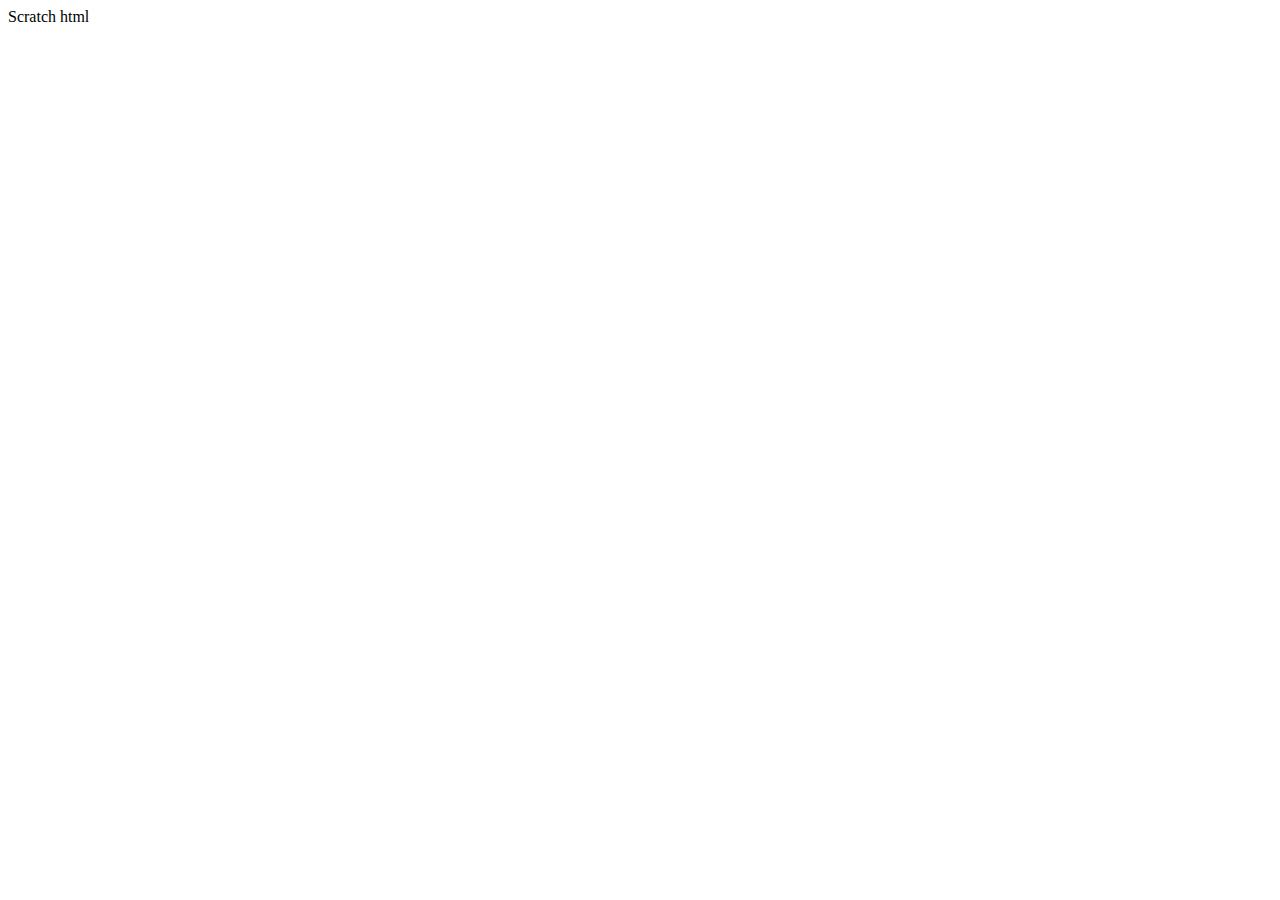
==== scratch.html @ f57cedfa "Add files via upload" ====
<!DOCTYPE html>
<html lang="en">
  <head>
    <meta charset="UTF-8" />
    <meta http-equiv="X-UA-Compatible" content="IE=edge" />
    <meta name="viewport" content="width=device-width, initial-scale=1.0" />
    <title>Document</title>
  </head>
  <body>
    Scratch html
    <div
      class="tableauPlaceholder"
      id="viz1669662423203"
      style="position: relative"
    >
      <noscript
        ><a href="#"
          ><img
            alt="Dynamic Trend "
            src="https:&#47;&#47;public.tableau.com&#47;static&#47;images&#47;7W&#47;7WFWYJDYK&#47;1_rss.png"
            style="border: none" /></a></noscript
      ><object class="tableauViz" style="display: none">
        <param name="host_url" value="https%3A%2F%2Fpublic.tableau.com%2F" />
        <param name="embed_code_version" value="3" />
        <param name="path" value="shared&#47;7WFWYJDYK" />
        <param name="toolbar" value="yes" />
        <param
          name="static_image"
          value="https:&#47;&#47;public.tableau.com&#47;static&#47;images&#47;7W&#47;7WFWYJDYK&#47;1.png"
        />
        <param name="animate_transition" value="yes" />
        <param name="display_static_image" value="yes" />
        <param name="display_spinner" value="yes" />
        <param name="display_overlay" value="yes" />
        <param name="display_count" value="yes" />
        <param name="language" value="en-US" />
      </object>
    </div>
    <script type="text/javascript">
      var divElement = document.getElementById("viz1669662423203");
      var vizElement = divElement.getElementsByTagName("object")[0];
      vizElement.style.width = "1400px";
      vizElement.style.height = "877px";
      var scriptElement = document.createElement("script");
      scriptElement.src =
        "https://public.tableau.com/javascripts/api/viz_v1.js";
      vizElement.parentNode.insertBefore(scriptElement, vizElement);
    </script>
  </body>
</html>
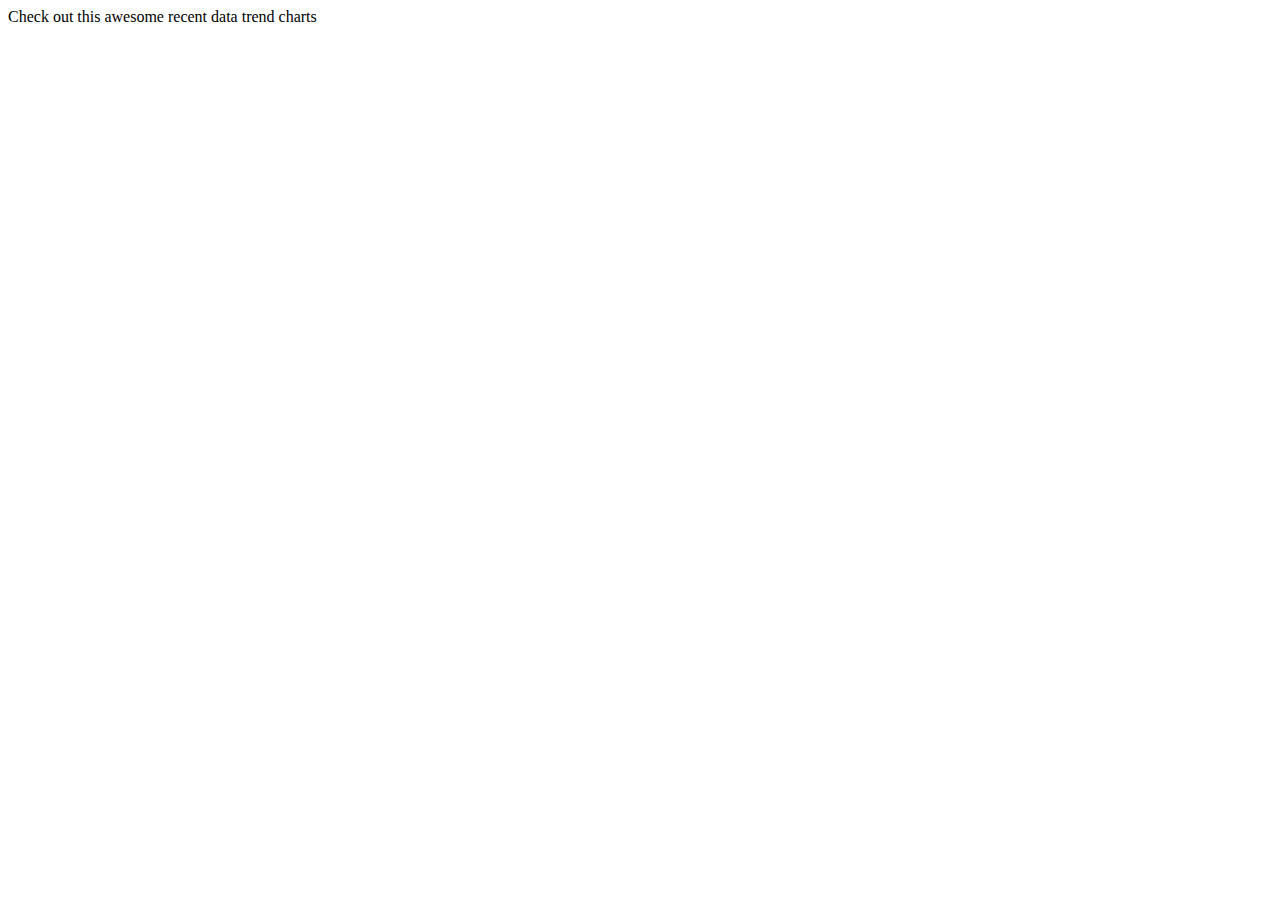
==== commit 01e27202: "Add files via upload" ====
--- a/scratch.html
+++ b/scratch.html
@@ -7,7 +7,7 @@
     <title>Document</title>
   </head>
   <body>
-    Scratch html
+    Check out this awesome recent data trend charts
     <div
       class="tableauPlaceholder"
       id="viz1669662423203"
